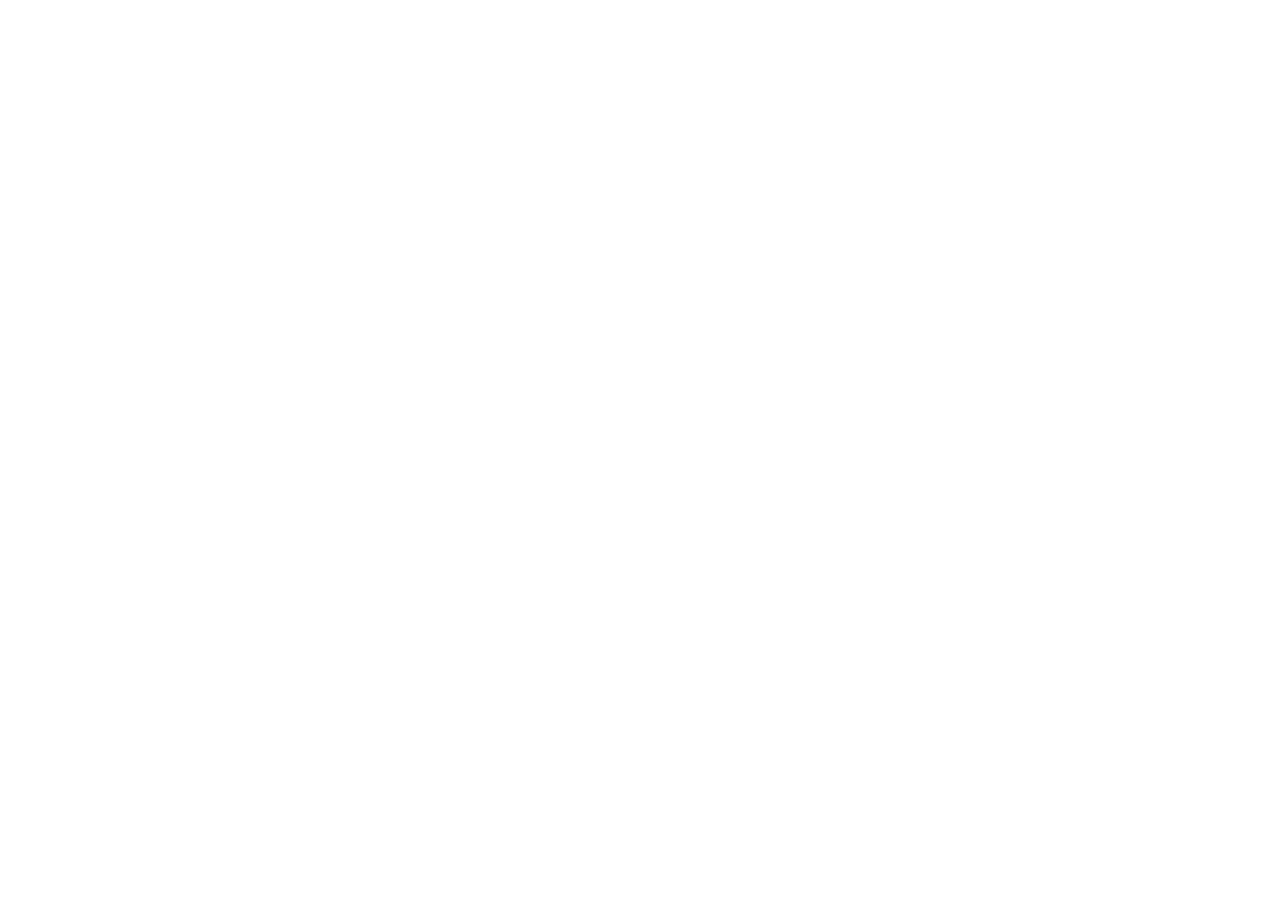
==== first.html @ d49e4f9b "test2" ====
<!DOCTYPE html>
<html lang="en">
<head>
    <meta charset="UTF-8">
    <meta name="viewport" content="width=device-width, initial-scale=1.0">
    <title>Document</title>
</head>
<body>
    <h1></h1>
</body>
</html>
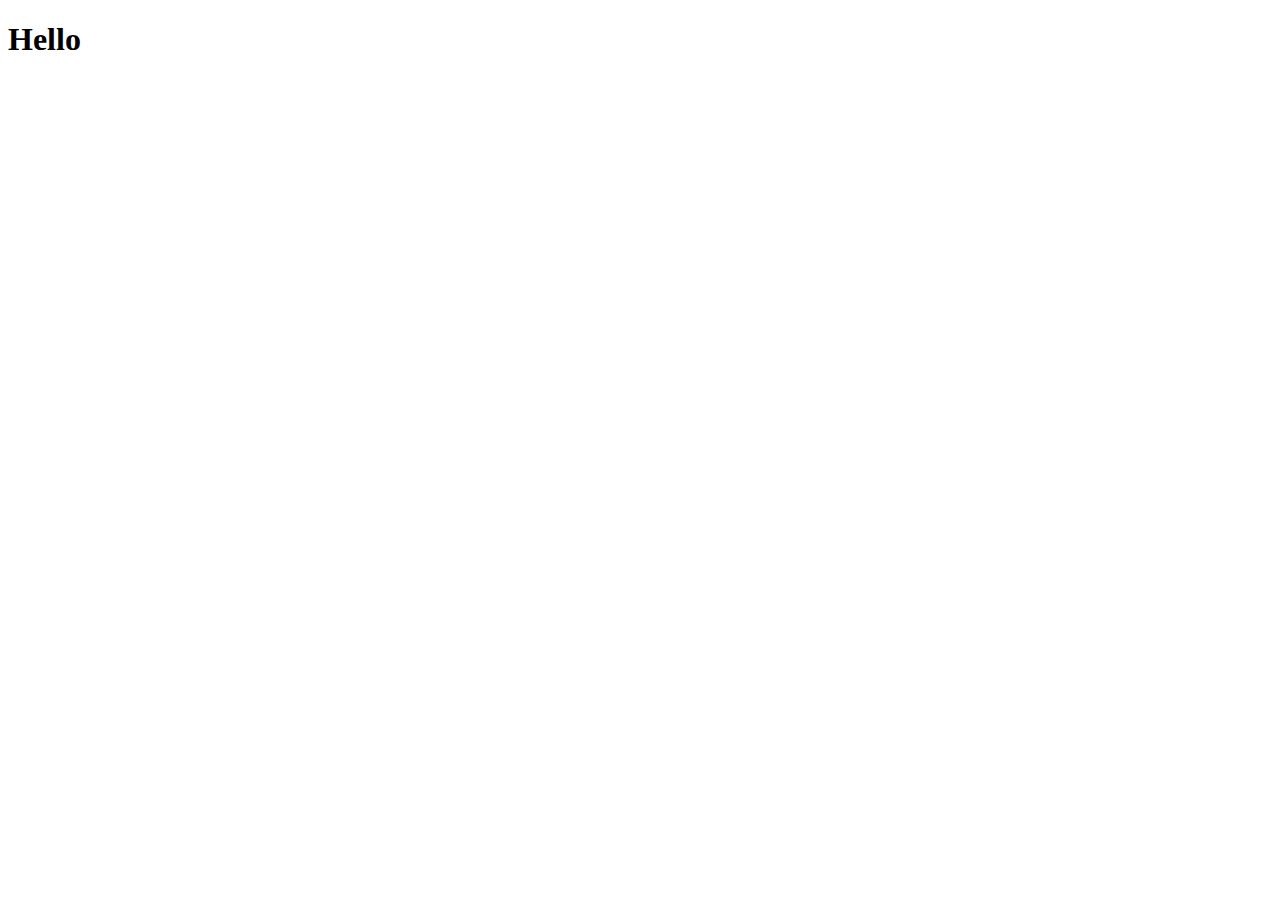
==== commit 5daf8b39: "test5" ====
--- a/first.html
+++ b/first.html
@@ -6,6 +6,6 @@
     <title>Document</title>
 </head>
 <body>
-    <h1></h1>
+    <h1>Hello</h1>
 </body>
 </html>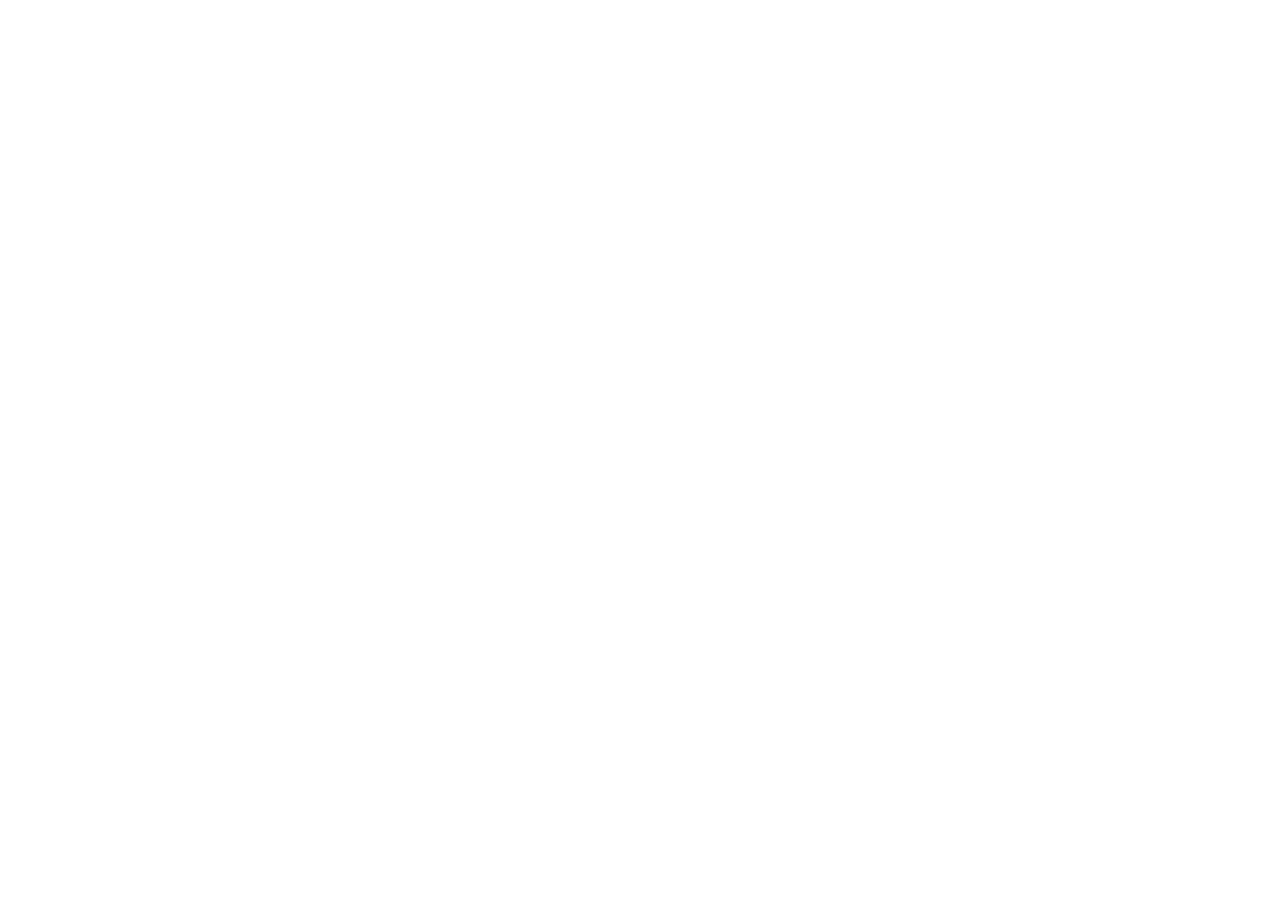
==== commit 7159218e: "drag-drop" ====
--- a/first.html
+++ b/first.html
@@ -1,11 +1,13 @@
-<!DOCTYPE html>
-<html lang="en">
-<head>
-    <meta charset="UTF-8">
-    <meta name="viewport" content="width=device-width, initial-scale=1.0">
-    <title>Document</title>
-</head>
-<body>
-    <h1>Hello</h1>
-</body>
+<!DOCTYPE html>
+<html lang="en">
+<head>
+    <meta charset="UTF-8">
+    <meta name="viewport" content="width=device-width, initial-scale=1.0">
+    <title>Document</title>
+</head>
+<body>
+    <h1>
+        
+    </h1>
+</body>
 </html>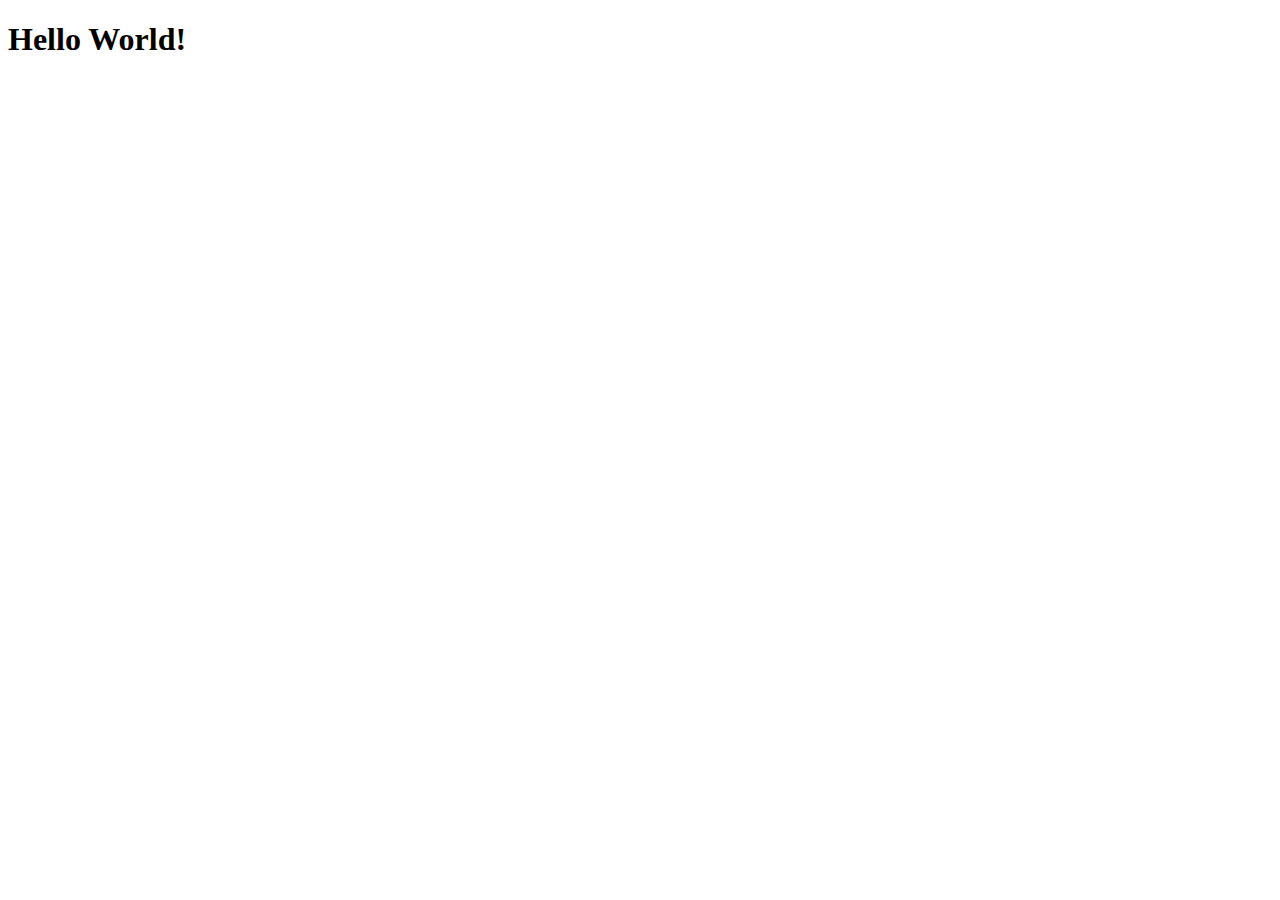
==== commit 2ffe44ca: "drag-drop2" ====
--- a/first.html
+++ b/first.html
@@ -7,7 +7,7 @@
 </head>
 <body>
     <h1>
-        
+        Hello World!
     </h1>
 </body>
 </html>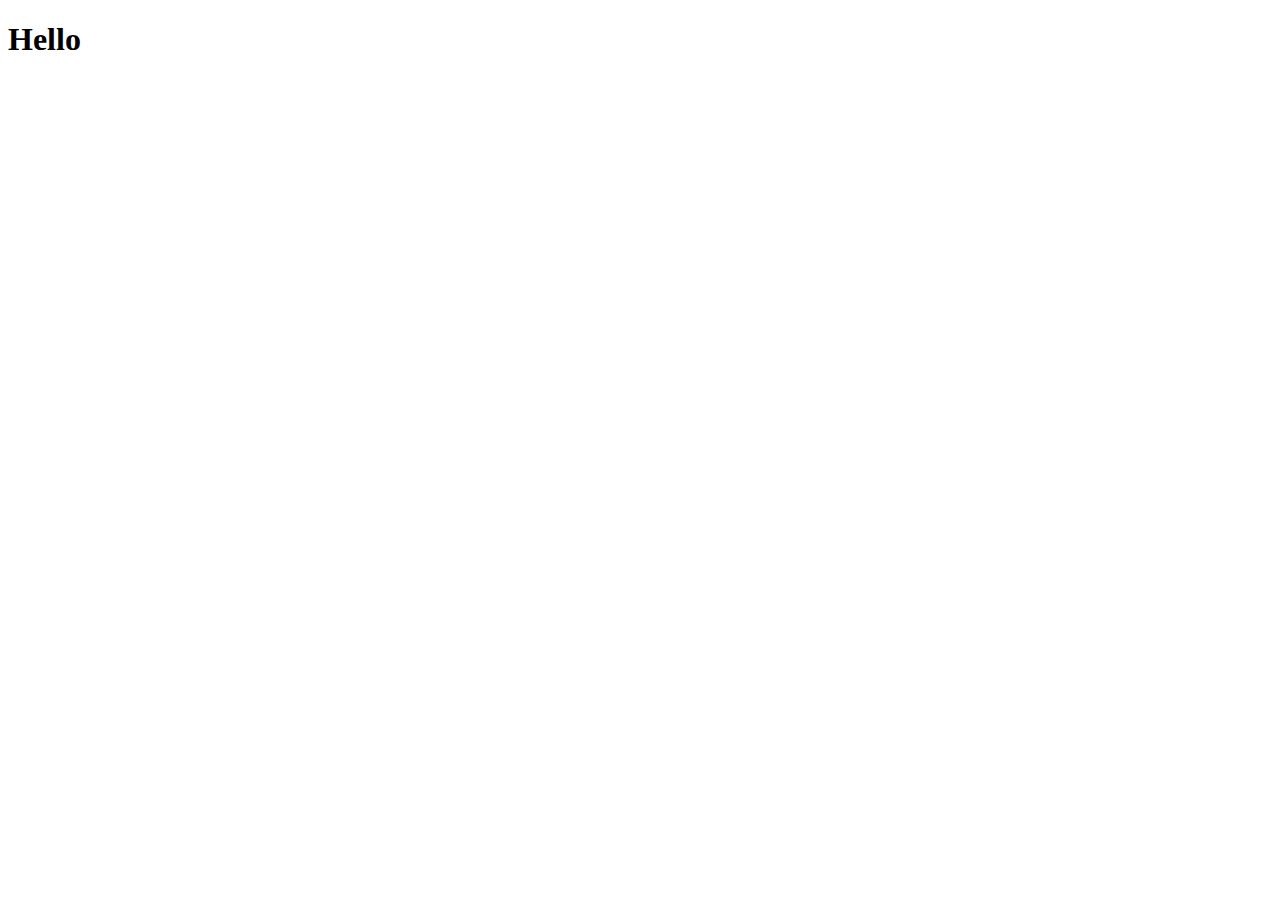
==== commit bd9974e7: "Merge 5daf8b3945d7c0f68b3aae8ec025e9b0ef2088f3 into 37237396803d876a0254cfaa5d0c18c9ea6560ff" ====
--- a/first.html
+++ b/first.html
@@ -1,13 +1,11 @@
-<!DOCTYPE html>
-<html lang="en">
-<head>
-    <meta charset="UTF-8">
-    <meta name="viewport" content="width=device-width, initial-scale=1.0">
-    <title>Document</title>
-</head>
-<body>
-    <h1>
-        Hello World!
-    </h1>
-</body>
+<!DOCTYPE html>
+<html lang="en">
+<head>
+    <meta charset="UTF-8">
+    <meta name="viewport" content="width=device-width, initial-scale=1.0">
+    <title>Document</title>
+</head>
+<body>
+    <h1>Hello</h1>
+</body>
 </html>